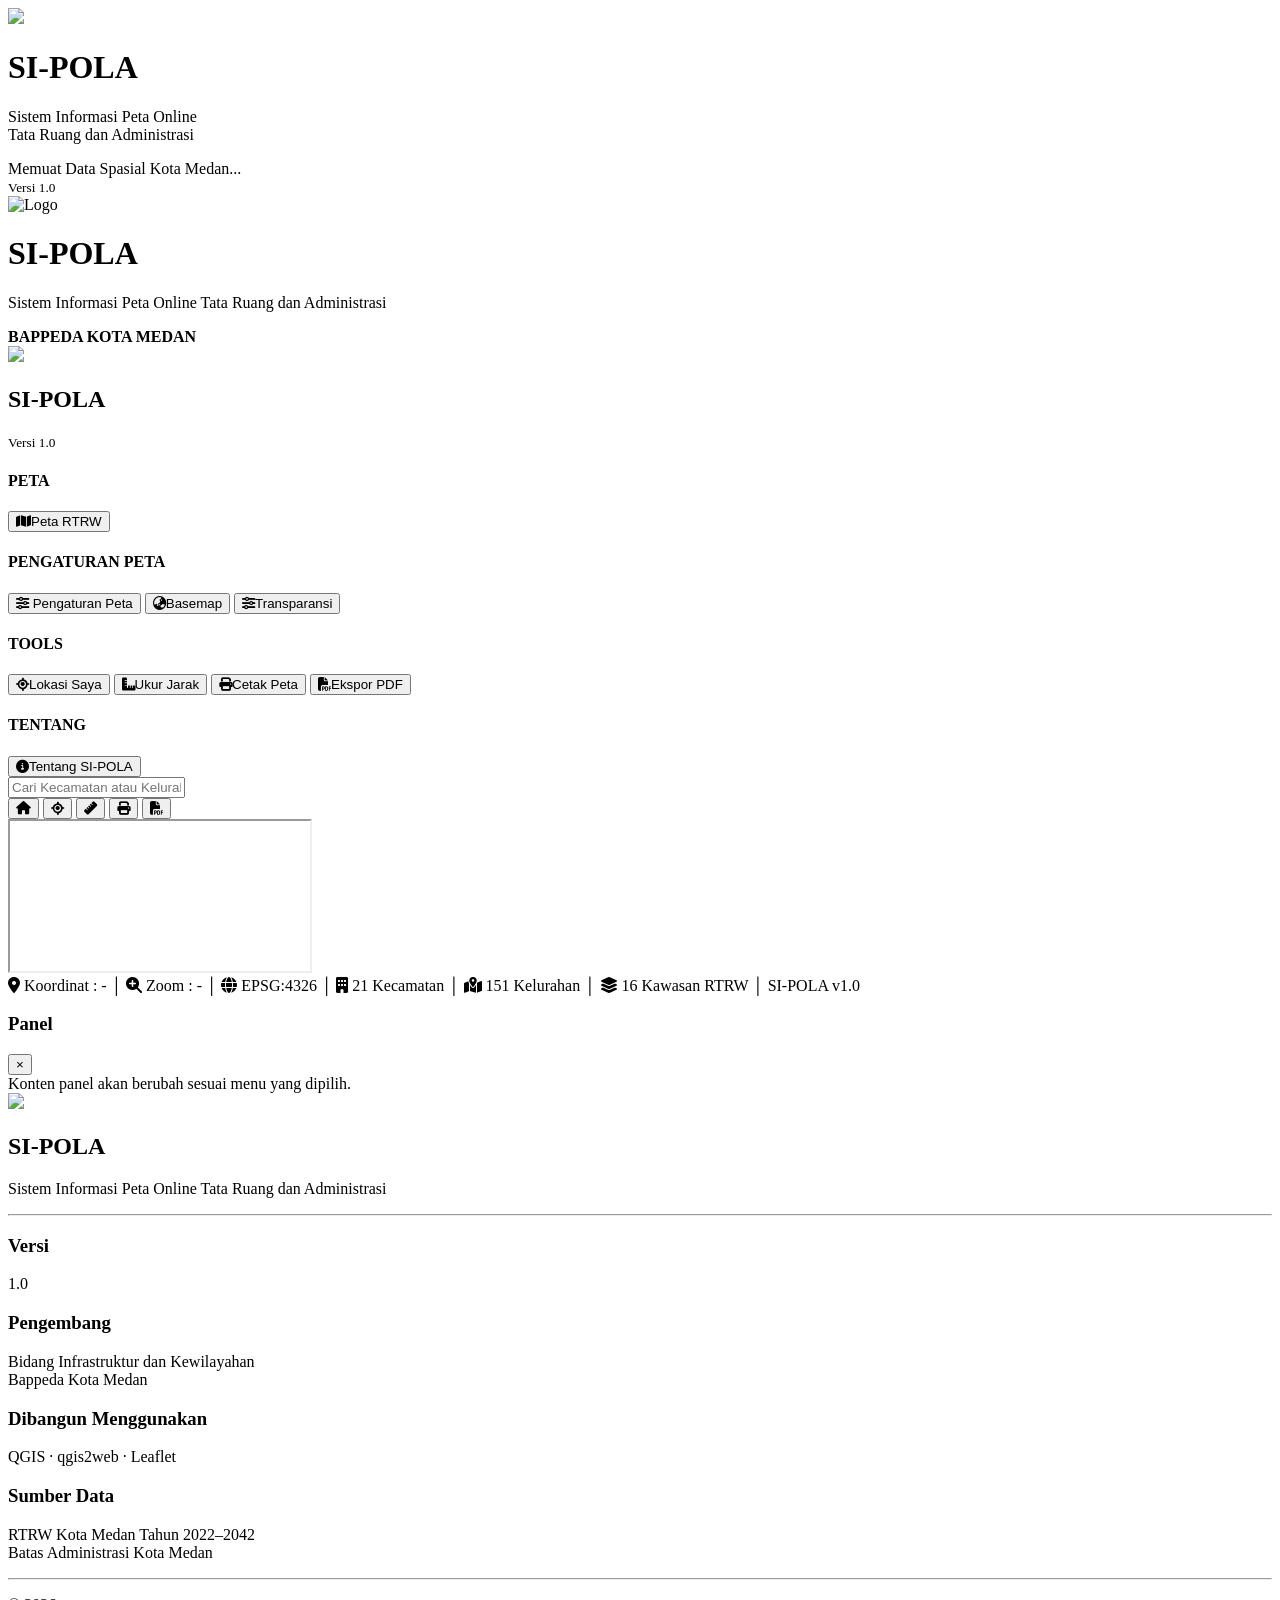
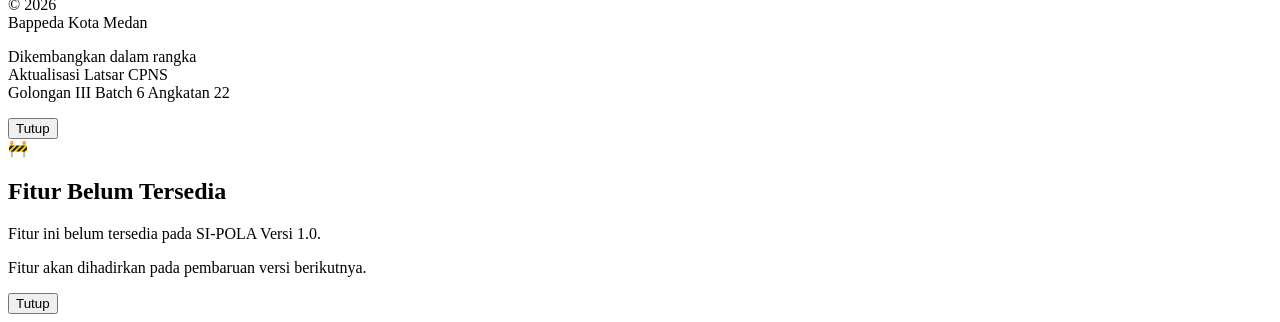
==== index.html @ f84bf63e "Initial upload SI-POLA WebGIS v1.0 Upload initial source code, assets, documentation, and WebGIS pro" ====
<!DOCTYPE html>
<html lang="id">
<head>
<meta charset="UTF-8">
<meta name="viewport" content="width=device-width, initial-scale=1.0">
<title>SI-POLA v1.0 | Bappeda Kota Medan</title>
<meta name="description" 
        content="SI-POLA - Sistem Informasi Peta Online Tata Ruang dan Administrasi Bappeda Kota Medan">
<link rel="icon"
      type="image/png"
      href="assets/logo/logo-sipola.png">
<link rel="stylesheet" href="css/sipola.css">
<link rel="stylesheet" href="https://cdnjs.cloudflare.com/ajax/libs/font-awesome/6.7.2/css/all.min.css">
</head>
<body>
    <!-- ==========================================
     LOADING SCREEN
========================================== -->

<div id="loading-screen">

    <div class="loading-box">

        <img src="assets/logo/logo-bappeda.png"
             class="loading-logo">

        <h1>SI-POLA</h1>

        <p>

            Sistem Informasi Peta Online<br>
            Tata Ruang dan Administrasi

        </p>

        <div class="loading-text">

            Memuat Data Spasial Kota Medan...

        </div>

        <div class="loading-bar">

            <div class="loading-progress"></div>

        </div>

        <small>

            Versi 1.0

        </small>

    </div>

</div>
<div id="app">
    
<header id="app-header">
<div class="header-left">
<img src="assets/logo/logo-bappeda.png" class="logo" alt="Logo">
<div><h1>SI-POLA</h1><p>Sistem Informasi Peta Online Tata Ruang dan Administrasi</p></div>
</div>
<div class="header-right"><strong>BAPPEDA KOTA MEDAN</strong></div>
</header>
<aside id="sidebar">
<div class="brand">
<img src="assets/logo/logo-sipola.png" class="sidebar-logo">
<h2>SI-POLA</h2><small>Versi 1.0</small>
</div>
<nav class="nav-group">
<h4>PETA</h4><button id="btn-map" class="nav-item active"><i class="fa-solid fa-map"></i><span>Peta RTRW</span></button>
<h4>PENGATURAN PETA</h4>

<button id="btn-layer" class="nav-item">
    <i class="fa-solid fa-sliders"></i>
    <span>Pengaturan Peta</span>
</button>
<button id="btn-basemap" class="nav-item"><i class="fa-solid fa-earth-asia"></i><span>Basemap</span></button>
<button id="btn-opacity" class="nav-item"><i class="fa-solid fa-sliders"></i><span>Transparansi</span></button>
<h4>TOOLS</h4><button id="btn-locate" class="nav-item"><i class="fa-solid fa-location-crosshairs"></i><span>Lokasi Saya</span></button>
<button id="btn-measure" class="nav-item"><i class="fa-solid fa-ruler-combined"></i><span>Ukur Jarak</span></button>
<button id="btn-print" class="nav-item"><i class="fa-solid fa-print"></i><span>Cetak Peta</span></button>
<button id="btn-export" class="nav-item"><i class="fa-solid fa-file-pdf"></i><span>Ekspor PDF</span></button>
<h4>TENTANG</h4><button id="btn-about" class="nav-item"><i class="fa-solid fa-circle-info"></i><span><span>Tentang SI-POLA</span></span></button>
</nav></aside>
<main id="main-content">
<section id="search-bar"><input id="search-input" autocomplete="off" placeholder="Cari Kecamatan atau Kelurahan..."><div id="search-result"></div></section>
<section id="map-toolbar">
<button id="tool-home" class="toolbar-btn"><i class="fa-solid fa-house"></i></button>
<button id="tool-locate" class="toolbar-btn"><i class="fa-solid fa-location-crosshairs"></i></button>
<button id="tool-measure" class="toolbar-btn"><i class="fa-solid fa-ruler"></i></button>
<button id="tool-print" class="toolbar-btn"><i class="fa-solid fa-print"></i></button>
<button id="tool-export" class="toolbar-btn"><i class="fa-solid fa-file-pdf"></i></button>
</section>
<section id="map-container"><iframe id="mapframe" src="map.html"></iframe></section>
<footer id="status-bar">

    <span id="status-coordinate">
        <i class="fa-solid fa-location-dot"></i>
        Koordinat : -
    </span>

    <span class="status-divider">│</span>

    <span id="status-zoom">
        <i class="fa-solid fa-magnifying-glass-plus"></i>
        Zoom : -
    </span>

    <span class="status-divider">│</span>

    <span id="status-crs">
        <i class="fa-solid fa-globe"></i>
        EPSG:4326
    </span>

    <span class="status-divider">│</span>

    <span id="status-kecamatan">
        <i class="fa-solid fa-building"></i>
        21 Kecamatan
    </span>

    <span class="status-divider">│</span>

    <span id="status-kelurahan">
        <i class="fa-solid fa-map-location-dot"></i>
        151 Kelurahan
    </span>

    <span class="status-divider">│</span>

    <span id="status-rtrw">
        <i class="fa-solid fa-layer-group"></i>
        16 Kawasan RTRW
    </span>

    <span class="status-divider">│</span>

    <span id="status-version">
        SI-POLA v1.0
    </span>

</footer>
</main>
<aside id="side-panel" class="hidden">
<div id="panel-header"><h3 id="panel-title">Panel</h3><button id="panel-close">×</button></div>
<div id="panel-body">Konten panel akan berubah sesuai menu yang dipilih.</div>
</aside>
<div id="about-modal" class="hidden-modal">

<div class="modal-content">

<img src="assets/logo/logo-sipola.png" class="about-logo">

<h2>SI-POLA</h2>

<p class="about-subtitle">
Sistem Informasi Peta Online Tata Ruang dan Administrasi
</p>

<hr>

<h3>Versi</h3>

<p>1.0</p>

<h3>Pengembang</h3>

<p>
Bidang Infrastruktur dan Kewilayahan<br>
Bappeda Kota Medan
</p>

<h3>Dibangun Menggunakan</h3>

<p>
QGIS · qgis2web · Leaflet
</p>

<h3>Sumber Data</h3>

<p>
RTRW Kota Medan Tahun 2022–2042<br>
Batas Administrasi Kota Medan
</p>

<hr>

<p class="about-footer">

© 2026<br>

Bappeda Kota Medan

</p>

<p class="about-footer">

Dikembangkan dalam rangka<br>

Aktualisasi Latsar CPNS<br>

Golongan III Batch 6 Angkatan 22

</p>

<button id="about-close">

Tutup

</button>

</div>

</div>
</div>
<!-- ==========================================================
     FEATURE MODAL
========================================================== -->

<div id="feature-modal" class="hidden-modal">

<div class="modal-content">

<div class="feature-icon">🚧</div>

<h2 id="feature-title">
Fitur Belum Tersedia
</h2>

<p id="feature-message">

Fitur ini belum tersedia pada
SI-POLA Versi 1.0.

</p>

<p class="about-footer">

Fitur akan dihadirkan pada
pembaruan versi berikutnya.

</p>

<button id="feature-close">

Tutup

</button>

</div>

</div>
<script src="js/sipola.js"></script>
<script>
window.addEventListener("DOMContentLoaded", () => {
    Sipola.init();
});
</script>
</body>
</html>
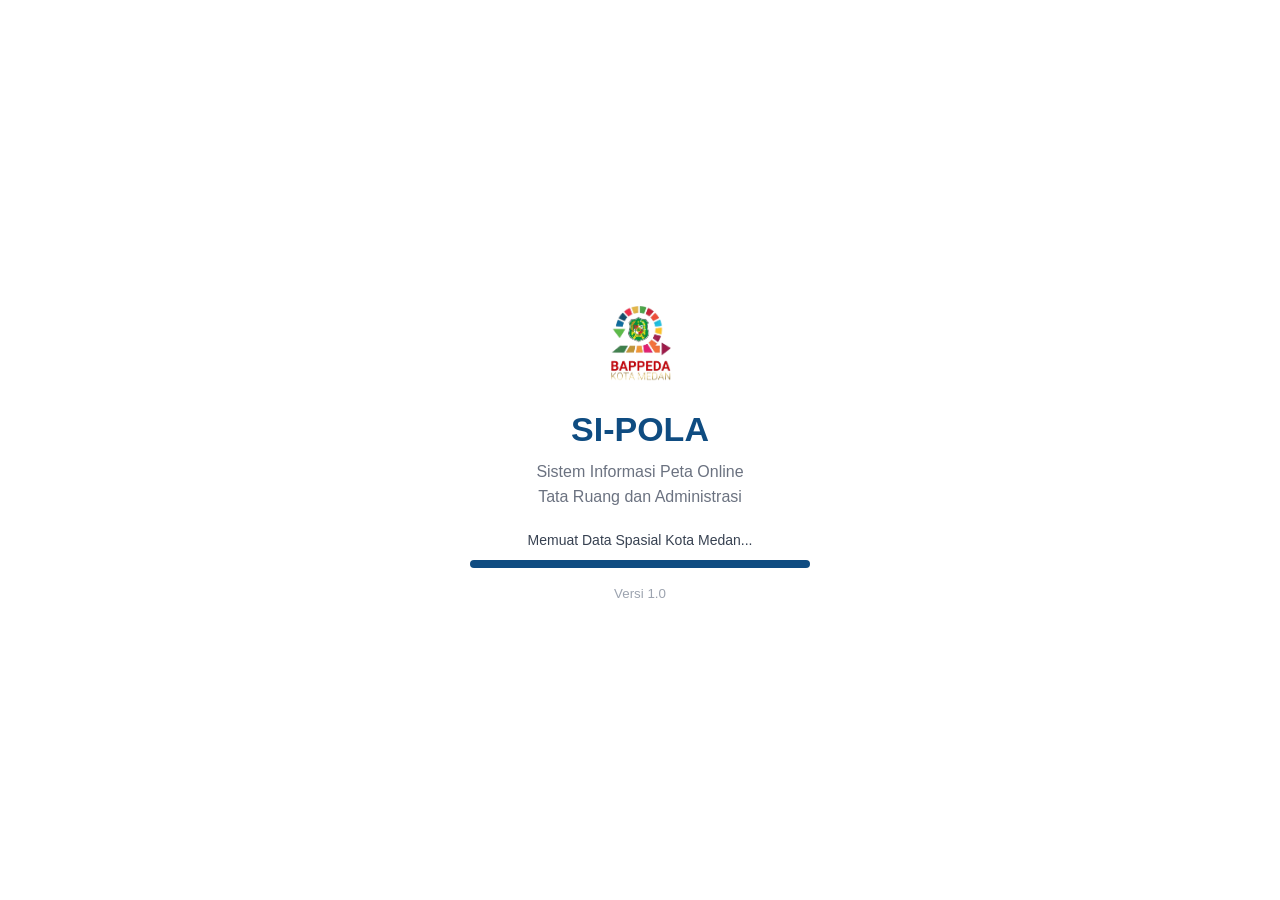
==== commit b60d76b5: "Fix logo image paths to use correct casing" ====
--- a/index.html
+++ b/index.html
@@ -8,7 +8,7 @@
         content="SI-POLA - Sistem Informasi Peta Online Tata Ruang dan Administrasi Bappeda Kota Medan">
 <link rel="icon"
       type="image/png"
-      href="assets/logo/logo-sipola.png">
+      href="Assets/Logo/logo-sipola.png">
 <link rel="stylesheet" href="css/sipola.css">
 <link rel="stylesheet" href="https://cdnjs.cloudflare.com/ajax/libs/font-awesome/6.7.2/css/all.min.css">
 </head>
@@ -21,7 +21,7 @@
 
     <div class="loading-box">
 
-        <img src="assets/logo/logo-bappeda.png"
+        <img src="Assets/Logo/logo-bappeda.png"
              class="loading-logo">
 
         <h1>SI-POLA</h1>
@@ -58,14 +58,14 @@
     
 <header id="app-header">
 <div class="header-left">
-<img src="assets/logo/logo-bappeda.png" class="logo" alt="Logo">
+<img src="Assets/Logo/logo-bappeda.png" class="logo" alt="Logo">
 <div><h1>SI-POLA</h1><p>Sistem Informasi Peta Online Tata Ruang dan Administrasi</p></div>
 </div>
 <div class="header-right"><strong>BAPPEDA KOTA MEDAN</strong></div>
 </header>
 <aside id="sidebar">
 <div class="brand">
-<img src="assets/logo/logo-sipola.png" class="sidebar-logo">
+<img src="Assets/Logo/logo-sipola.png" class="sidebar-logo">
 <h2>SI-POLA</h2><small>Versi 1.0</small>
 </div>
 <nav class="nav-group">
@@ -152,7 +152,7 @@
 
 <div class="modal-content">
 
-<img src="assets/logo/logo-sipola.png" class="about-logo">
+<img src="Assets/Logo//logo-sipola.png" class="about-logo">
 
 <h2>SI-POLA</h2>
 
@@ -260,4 +260,4 @@
 });
 </script>
 </body>
-</html>+</html>
--- a/css/sipola.css
+++ b/css/sipola.css
@@ -0,0 +1,1481 @@
+/* ==========================================================
+   SI-POLA v1.0
+   Sistem Informasi Peta Online Tata Ruang dan Administrasi
+   Bappeda Kota Medan
+
+   Developer  : Bappeda Kota Medan
+   UI Version : 1.0
+========================================================== */
+
+
+/* ==========================================================
+   RESET
+========================================================== */
+
+*{
+    margin:0;
+    padding:0;
+    box-sizing:border-box;
+}
+
+html,
+body{
+    width:100%;
+    height:100%;
+    overflow:hidden;
+    font-family:"Segoe UI",Tahoma,Geneva,Verdana,sans-serif;
+    background:#f4f7fa;
+    color:#1f2937;
+}
+
+button,
+input{
+    font-family:inherit;
+}
+
+button{
+    cursor:pointer;
+    border:none;
+    outline:none;
+    background:none;
+}
+
+input{
+    outline:none;
+}
+
+a{
+    text-decoration:none;
+    color:inherit;
+}
+
+ul{
+    list-style:none;
+}
+
+
+/* ==========================================================
+   ROOT COLOR
+========================================================== */
+
+:root{
+
+    --primary:#0F4C81;
+    --primary-dark:#0b3c64;
+
+    --secondary:#2563eb;
+
+    --background:#f4f7fa;
+
+    --white:#ffffff;
+
+    --border:#d9e2ec;
+
+    --text:#1f2937;
+
+    --text-light:#6b7280;
+
+    --hover:#edf5ff;
+
+    --shadow:
+    0 8px 24px rgba(0,0,0,.08);
+
+    --radius:12px;
+
+}
+
+
+/* ==========================================================
+   APP LAYOUT
+========================================================== */
+
+#app{
+
+    width:100vw;
+    height:100vh;
+
+    display:grid;
+
+    grid-template-columns:
+
+    250px
+
+    1fr
+
+    0px;
+
+    grid-template-rows:
+
+    70px
+
+    1fr;
+
+    grid-template-areas:
+
+    "header header header"
+
+    "sidebar main panel";
+
+}
+
+
+/* ==========================================================
+   HEADER
+========================================================== */
+
+#app-header{
+
+    grid-area:header;
+
+    background:var(--primary);
+
+    color:white;
+
+    display:flex;
+
+    align-items:center;
+
+    justify-content:space-between;
+
+    padding:0 22px;
+
+    box-shadow:0 3px 10px rgba(0,0,0,.15);
+
+    z-index:1000;
+
+}
+
+
+/* kiri */
+
+.header-left{
+
+    display:flex;
+
+    align-items:center;
+
+    gap:15px;
+
+}
+
+.logo{
+
+    width:42px;
+
+    height:42px;
+
+    object-fit:contain;
+
+    background:white;
+
+    border-radius:8px;
+
+    padding:3px;
+
+}
+
+.header-left h1{
+
+    font-size:20px;
+
+    font-weight:700;
+
+    letter-spacing:.5px;
+
+}
+
+.header-left p{
+
+    font-size:13px;
+
+    opacity:.9;
+
+}
+
+
+/* kanan */
+
+.header-right{
+
+    font-size:15px;
+
+    font-weight:600;
+
+    letter-spacing:.3px;
+
+}
+
+
+/* ==========================================================
+   SIDEBAR
+========================================================== */
+
+#sidebar{
+
+    grid-area:sidebar;
+
+    background:white;
+
+    border-right:1px solid var(--border);
+
+    overflow-y:auto;
+
+    overflow-x:hidden;
+
+}
+
+
+/* logo */
+
+.brand{
+
+    padding:24px;
+
+    text-align:center;
+
+    border-bottom:1px solid var(--border);
+
+}
+
+.sidebar-logo{
+
+    width:78px;
+
+    margin-bottom:12px;
+
+}
+
+.brand h2{
+
+    color:var(--primary);
+
+    font-size:18px;
+
+    margin-bottom:4px;
+
+}
+
+.brand small{
+
+    color:var(--text-light);
+
+}
+
+
+/* ==========================================================
+   MENU GROUP
+========================================================== */
+
+.nav-group{
+
+    padding:15px;
+
+}
+
+.nav-group h4{
+
+    margin-top:18px;
+
+    margin-bottom:8px;
+
+    color:#64748b;
+
+    font-size:11px;
+
+    text-transform:uppercase;
+
+    letter-spacing:1px;
+
+}
+
+
+/* ==========================================================
+   MENU ITEM
+========================================================== */
+
+.nav-item{
+
+    width:100%;
+
+    display:flex;
+
+    align-items:center;
+
+    gap:12px;
+
+    padding:12px 14px;
+
+    border-radius:10px;
+
+    margin-bottom:6px;
+
+    color:var(--text);
+
+    transition:.25s;
+
+    font-size:14px;
+
+}
+
+.nav-item i{
+
+    width:18px;
+
+    text-align:center;
+
+    color:var(--primary);
+
+}
+
+.nav-item:hover{
+
+    background:var(--hover);
+
+}
+
+.nav-item.active{
+
+    background:#dbeafe;
+
+    color:var(--primary);
+
+    font-weight:600;
+
+}
+
+
+/* ==========================================================
+   SIDEBAR SCROLL
+========================================================== */
+
+#sidebar::-webkit-scrollbar{
+
+    width:8px;
+
+}
+
+#sidebar::-webkit-scrollbar-thumb{
+
+    background:#d1d5db;
+
+    border-radius:20px;
+
+}
+
+#sidebar::-webkit-scrollbar-thumb:hover{
+
+    background:#94a3b8;
+
+}
+
+
+/* ==========================================================
+   MAIN
+========================================================== */
+
+#main-content{
+
+    grid-area:main;
+
+    display:flex;
+
+    flex-direction:column;
+
+    padding:18px;
+
+    gap:15px;
+
+    background:var(--background);
+
+    overflow:hidden;
+
+}
+/* ==========================================================
+   SEARCH BAR
+========================================================== */
+
+#search-bar{
+
+    position:relative;
+    z-index:999;
+
+}
+
+#search-input{
+
+    width:100%;
+
+    height:46px;
+
+    border:1px solid var(--border);
+
+    border-radius:12px;
+
+    padding:0 18px;
+
+    background:white;
+
+    font-size:14px;
+
+    box-shadow:var(--shadow);
+
+}
+
+#search-input:focus{
+
+    border-color:var(--secondary);
+
+}
+
+#search-result{
+
+    position:absolute;
+
+    top:52px;
+
+    left:0;
+
+    width:100%;
+
+    background:white;
+
+    border:1px solid var(--border);
+
+    border-radius:12px;
+
+    box-shadow:0 12px 30px rgba(0,0,0,.12);
+
+    max-height:260px;
+
+    overflow-y:auto;
+
+    display:none;
+
+    z-index:9999;
+
+}
+
+.search-item{
+
+    padding:12px 16px;
+
+    cursor:pointer;
+
+    transition:.2s;
+
+    font-size:14px;
+
+}
+
+.search-item:hover{
+
+    background:#edf5ff;
+
+    color:var(--primary);
+
+}
+
+
+/* ==========================================================
+   TOOLBAR
+========================================================== */
+
+#map-toolbar{
+
+    display:flex;
+
+    gap:10px;
+
+}
+
+.toolbar-btn{
+
+    width:40px;
+
+    height:40px;
+
+    border-radius:10px;
+
+    background:white;
+
+    box-shadow:var(--shadow);
+
+    transition:.25s;
+
+}
+
+.toolbar-btn:hover{
+
+    background:var(--primary);
+
+    color:white;
+
+}
+
+
+/* ==========================================================
+   MAP
+========================================================== */
+
+#map-container{
+
+    flex:1;
+
+    background:white;
+
+    border-radius:12px;
+
+    overflow:hidden;
+
+    border:1px solid var(--border);
+
+    box-shadow:var(--shadow);
+
+}
+
+#mapframe{
+
+    width:100%;
+
+    height:100%;
+
+    border:none;
+
+}
+
+
+/* ==========================================================
+   STATUS BAR
+========================================================== */
+
+#status-bar{
+
+    display:flex;
+
+    align-items:center;
+
+    gap:10px;
+
+    padding:0 16px;
+
+    font-size:13px;
+
+    white-space:nowrap;
+
+    overflow-x:auto;
+
+}
+
+#status-bar span{
+
+    display:flex;
+
+    align-items:center;
+
+    gap:6px;
+
+}
+
+.status-divider{
+
+    color:#cbd5e1;
+
+    font-weight:400;
+
+    user-select:none;
+
+    flex:none;
+
+}
+
+#status-bar i{
+
+    color:var(--primary);
+
+    font-size:12px;
+
+}
+
+
+/* ==========================================================
+   SIDE PANEL
+========================================================== */
+
+#side-panel{
+
+    grid-area:panel;
+
+    width:320px;
+
+    background:white;
+
+    border-left:1px solid var(--border);
+
+    display:flex;
+
+    flex-direction:column;
+
+    transition:.35s;
+
+    overflow:hidden;
+
+}
+
+#side-panel.hidden{
+
+    width:0;
+
+    border:none;
+
+}
+
+#panel-header{
+
+    height:60px;
+
+    display:flex;
+
+    align-items:center;
+
+    justify-content:space-between;
+
+    padding:0 18px;
+
+    border-bottom:1px solid var(--border);
+
+}
+
+#panel-title{
+
+    font-size:17px;
+
+    color:var(--primary);
+
+}
+
+#panel-close{
+
+    font-size:18px;
+
+}
+
+#panel-body{
+
+    flex:1;
+
+    padding:20px;
+
+    overflow:auto;
+
+}
+
+
+/* ==========================================================
+   ABOUT MODAL
+========================================================== */
+
+#about-modal,
+#feature-modal{
+
+    position:fixed;
+
+    inset:0;
+
+    background:rgba(0,0,0,.45);
+
+    display:flex;
+
+    align-items:center;
+
+    justify-content:center;
+
+    z-index:9999;
+
+}
+
+.modal-content{
+
+    width:420px;
+
+    max-height:80vh;
+
+    overflow-y:auto;
+
+    background:white;
+
+    border-radius:16px;
+
+    padding:28px;
+
+    text-align:center;
+
+    box-shadow:0 25px 60px rgba(0,0,0,.25);
+
+}
+
+.modal-content h2{
+
+    color:var(--primary);
+
+    margin-bottom:15px;
+
+}
+
+.modal-content p{
+
+    margin-bottom:8px;
+    color:#374151;
+    
+
+}
+.about-logo{
+
+    width:60px;
+
+    margin-bottom:10px;
+
+}
+
+.about-subtitle{
+
+    font-size:15px;
+
+    line-height:1.5;
+
+    margin-bottom:16px;
+
+}
+
+.modal-content hr{
+
+    margin:14px 0;
+
+    border:none;
+
+    border-top:1px solid #d9d9d9;
+
+}
+
+.modal-content h3{
+
+    color:#1f2937;
+
+    margin-bottom:4px;
+
+    margin-top:14px;
+
+    font-size:15px;
+
+}
+
+.about-footer{
+
+    color:#666;
+
+    font-size:13px;
+
+    line-height:1.5;
+
+}
+
+#about-close{
+
+    margin-top:20px;
+
+    width:100%;
+
+    height:46px;
+
+    background:var(--primary);
+
+    color:white;
+
+    border:none;
+
+    border-radius:10px;
+
+    cursor:pointer;
+
+    font-size:15px;
+
+    font-weight:600;
+
+}
+
+/* ==========================================================
+   FEATURE MODAL
+========================================================== */
+
+.feature-icon{
+
+    font-size:60px;
+
+    margin-bottom:15px;
+
+}
+
+#feature-title{
+
+    color:var(--primary);
+
+    margin-bottom:15px;
+
+}
+
+#feature-message{
+
+    line-height:1.6;
+
+    margin-bottom:20px;
+
+}
+
+#feature-close{
+
+    margin-top:10px;
+
+    width:100%;
+
+    height:46px;
+
+    background:var(--primary);
+
+    color:white;
+
+    border:none;
+
+    border-radius:10px;
+
+    cursor:pointer;
+
+    font-size:15px;
+
+    font-weight:600;
+
+}
+
+/* ==========================================================
+   RESPONSIVE
+========================================================== */
+
+@media(max-width:1100px){
+
+#app{
+
+grid-template-columns:
+
+220px
+
+1fr;
+
+grid-template-areas:
+
+"header header"
+
+"sidebar main";
+
+}
+
+#side-panel{
+
+display:none;
+
+}
+
+}
+.hidden-modal{
+    display:none !important;
+}
+
+#about-modal.show,
+#feature-modal.show{
+    display:flex !important;
+}
+
+/* ==========================================
+   ABOUT MODAL STATE
+========================================== */
+
+.hidden-modal{
+    display:none !important;
+}
+
+#about-modal.show{
+    display:flex !important;
+}
+/*====================================================
+POPUP PROFESSIONAL
+====================================================*/
+
+.leaflet-popup-content-wrapper{
+
+    padding:0 !important;
+
+    border-radius:14px !important;
+
+    overflow:visible !important;
+
+    background:#ffffff !important;
+
+    box-shadow:0 10px 28px rgba(0,0,0,.22) !important;
+
+}
+
+.leaflet-popup-content{
+    margin:0 !important;
+    width:340px !important;
+    font-family:"Segoe UI",sans-serif;
+    background:#ffffff;
+}
+
+.popup-card{
+    background:#ffffff;
+}
+
+.popup-title{
+
+    background:#0B5EA8;
+
+    color:#fff;
+
+    text-align:center;
+
+    padding:14px;
+
+    font-size:15px;
+
+    font-weight:700;
+
+    letter-spacing:.5px;
+
+}
+
+.popup-body{
+
+    padding:18px;
+
+}
+
+.popup-label{
+
+    color:#7b7b7b;
+
+    font-size:11px;
+
+    text-transform:uppercase;
+
+    margin-top:14px;
+
+    font-weight:600;
+
+}
+
+.popup-value{
+
+    color:#222;
+
+    font-size:15px;
+
+    font-weight:600;
+
+    margin-top:4px;
+
+}
+
+.popup-footer{
+
+    background:#f5f7fa;
+
+    border-top:1px solid #d9d9d9;
+
+    padding:16px 18px;
+
+}
+
+.popup-source-title{
+
+    color:#666;
+
+    font-size:11px;
+
+    font-weight:700;
+
+    text-transform:uppercase;
+
+    margin-bottom:8px;
+
+}
+
+.popup-source{
+
+    font-size:12px;
+
+    line-height:1.6;
+
+    color:#444;
+
+}
+
+.leaflet-popup-close-button{
+
+    color:white !important;
+
+    font-size:18px !important;
+
+    padding:8px 10px !important;
+
+    font-weight:bold;
+
+}
+/* =====================================
+   CLEAN MAP UI
+===================================== */
+
+#map-toolbar{
+    display:none !important;
+}
+/*======================================
+  CLEAN MAP
+======================================*/
+
+.leaflet-control-layers{
+
+    display:none !important;
+
+}
+/*====================================
+SIDEBAR CLEAN
+====================================*/
+
+#btn-basemap{
+
+    display:none !important;
+
+}
+#btn-opacity{
+
+    display:none !important;
+
+}
+/* ==========================================================
+   PANEL PENGATURAN PETA
+========================================================== */
+
+.setting-item{
+
+    display:flex;
+
+    align-items:center;
+
+    gap:10px;
+
+    width:100%;
+
+    margin-bottom:14px;
+
+    cursor:pointer;
+
+}
+
+.setting-item span{
+
+    flex:1;
+
+    line-height:1.4;
+
+}
+
+.setting-item input{
+
+    width:18px;
+
+    height:18px;
+
+    flex:none;
+
+}
+
+.panel-subtitle{
+
+    margin:0 0 14px;
+
+    font-size:12px;
+
+    font-weight:700;
+
+    color:#6B7280;
+
+    letter-spacing:1px;
+
+}
+
+.panel-divider{
+
+    margin:18px 0;
+
+    border:none;
+
+    border-top:1px solid #E5E7EB;
+
+}
+
+.coming-soon{
+
+    color:#94A3B8;
+
+    font-size:13px;
+
+    font-style:italic;
+
+}
+/* ==========================================
+   SEMBUNYIKAN CONTROL QGIS2WEB
+========================================== */
+
+.leaflet-control-locate{
+    display:none !important;
+}
+/* ==========================================================
+   POPUP PROFESSIONAL
+========================================================== */
+
+.popup-card{
+
+    width:100%;
+
+    font-family:'Segoe UI',sans-serif;
+
+}
+
+.popup-title{
+
+    background:#1d4ed8;
+
+    color:white;
+
+    font-size:16px;
+
+    font-weight:700;
+
+    text-align:center;
+
+    padding:12px;
+
+    border-radius:12px 12px 0 0;
+
+    letter-spacing:.5px;
+
+}
+
+.popup-body{
+
+    padding:16px;
+
+}
+
+.popup-label{
+
+    font-size:12px;
+
+    color:#6b7280;
+
+    margin-top:12px;
+
+    text-transform:uppercase;
+
+    letter-spacing:.6px;
+
+}
+
+.popup-value{
+
+    font-size:15px;
+
+    color:#111827;
+
+    font-weight:600;
+
+    margin-top:3px;
+
+}
+
+.popup-footer{
+
+    border-top:1px solid #e5e7eb;
+
+    margin-top:15px;
+
+    padding:15px;
+
+    background:#f9fafb;
+
+    border-radius:0 0 12px 12px;
+
+}
+
+.popup-source-title{
+
+    font-size:12px;
+
+    color:#6b7280;
+
+    text-transform:uppercase;
+
+    margin-bottom:6px;
+
+    font-weight:700;
+
+}
+
+.popup-source{
+
+    font-size:13px;
+
+    color:#374151;
+
+    line-height:1.5;
+
+}
+.leaflet-popup-content{
+
+    margin:0 !important;
+
+}
+
+.leaflet-popup-content-wrapper{
+
+    border-radius:14px;
+
+    overflow:hidden;
+
+    padding:0;
+
+}
+
+.leaflet-popup-tip{
+
+    background:white;
+
+}
+/* ======================================
+   RTRW LEGEND
+====================================== */
+
+.rtrw-item{
+
+    display:flex;
+
+    align-items:center;
+
+    margin:6px 0;
+
+}
+
+.rtrw-label{
+
+    display:flex;
+
+    align-items:center;
+
+    gap:6px;
+
+}
+.legend-text{
+
+    white-space:normal;
+
+    line-height:1.25;
+
+}
+
+.legend-color{
+
+    display:block !important;
+
+    flex:0 0 12px !important;
+
+    width:12px !important;
+
+    height:12px !important;
+
+    min-width:12px !important;
+
+    max-width:12px !important;
+
+    background:inherit;
+
+}
+.tree-section{
+
+    padding-bottom:12px;
+
+    margin-bottom:14px;
+
+    border-bottom:1px solid #E8EDF3;
+
+}
+.tree-title{
+
+    font-size:14px;
+
+    font-weight:700;
+
+    color:#0B4F8A;
+
+    text-transform:uppercase;
+
+    letter-spacing:.6px;
+
+    margin-bottom:10px;
+
+}
+.opacity-label{
+
+    display:flex;
+
+    justify-content:space-between;
+
+    font-size:13px;
+
+    margin-top:6px;
+
+}
+#opacity-slider{
+
+    width:100%;
+
+}
+/* ==========================================================
+   LOADING SCREEN
+========================================================== */
+
+#loading-screen{
+
+    position:fixed;
+
+    inset:0;
+
+    background:#ffffff;
+
+    display:flex;
+
+    justify-content:center;
+
+    align-items:center;
+
+    z-index:999999;
+
+    transition:.8s;
+
+}
+
+.loading-box{
+
+    text-align:center;
+
+    width:340px;
+
+}
+
+.loading-logo{
+
+    width:85px;
+
+    margin-bottom:18px;
+
+}
+
+.loading-box h1{
+
+    color:var(--primary);
+
+    margin-bottom:10px;
+
+    font-size:34px;
+
+}
+
+.loading-box p{
+
+    color:#6b7280;
+
+    line-height:1.6;
+
+    margin-bottom:22px;
+
+}
+
+.loading-text{
+
+    color:#374151;
+
+    margin-bottom:12px;
+
+    font-size:14px;
+
+}
+
+.loading-bar{
+
+    width:100%;
+
+    height:8px;
+
+    background:#e5e7eb;
+
+    border-radius:20px;
+
+    overflow:hidden;
+
+}
+
+.loading-progress{
+
+    width:0%;
+
+    height:100%;
+
+    background:var(--primary);
+
+    animation:loadingBar 2.5s linear forwards;
+
+}
+
+.loading-box small{
+
+    display:block;
+
+    margin-top:18px;
+
+    color:#9ca3af;
+
+}
+
+@keyframes loadingBar{
+
+    from{
+
+        width:0%;
+
+    }
+
+    to{
+
+        width:100%;
+
+    }
+
+}
+/* ==========================================
+   STATUS BAR NUMBER
+========================================== */
+
+.status-number{
+
+    color:var(--primary);
+
+    font-weight:700;
+
+    margin:0 2px;
+
+}
